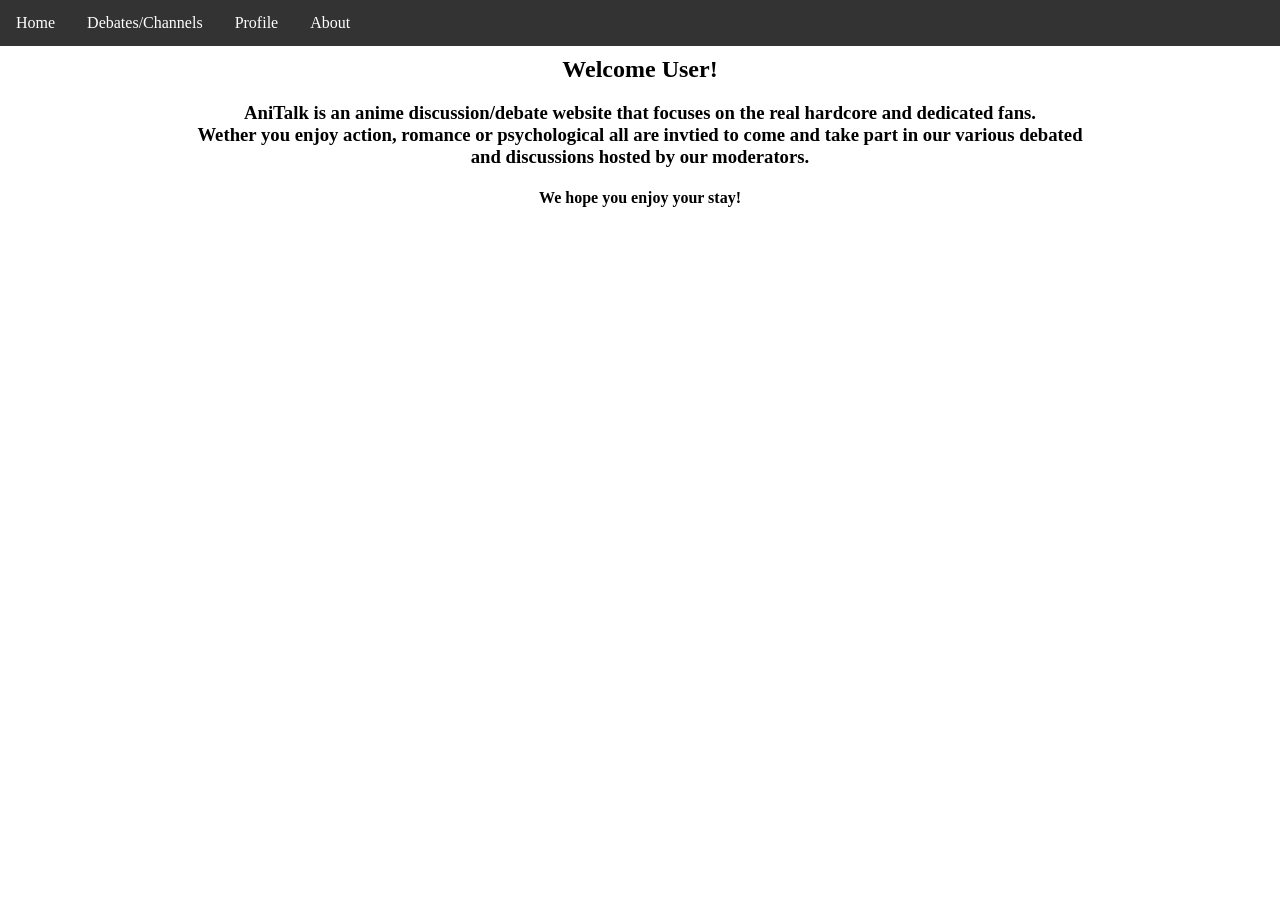
==== Index.html @ a92a5316 "Add files via upload" ====
<!DOCTYPE HTML>
<html>
<head>
<style>
body {
  margin: 0;
  padding: 0;
}

h2, p {
  margin: 10px;
}

ul {
  list-style-type: none;
  margin: 0;
  padding: 0;
  overflow: hidden;
  background-color: #333333;
}

ul li {
  float: left;
}

ul li a {
  display: block;
  color: white;
  text-align: center;
  padding: 14px 16px;
  text-decoration: none;
}

ul li a:hover {
  background-color: #111111;
}
</style>
</head>
<body>
<ul>
  <li><a href="#home">Home</a></li>
  <li><a href="debates">Debates/Channels</a></li>
  <li><a href="#profile">Profile</a></li>
  <li><a href="file:///C:/Programming/HTML/Web%20Developemnt%20Project/about.html">About</a></li>
</ul>

<h2 style="text-align: center;">Welcome User!</h2>
<h3 style="text-align: center;">
    AniTalk is an anime discussion/debate website that focuses on the real hardcore and dedicated fans.<br> Wether 
    you enjoy action, romance or psychological all are invtied to come and take part in our various debated <br> and discussions
    hosted by our moderators.
</h3>
<h4 style="text-align: center;">We hope you enjoy your stay!</h4>

</body>
</html>
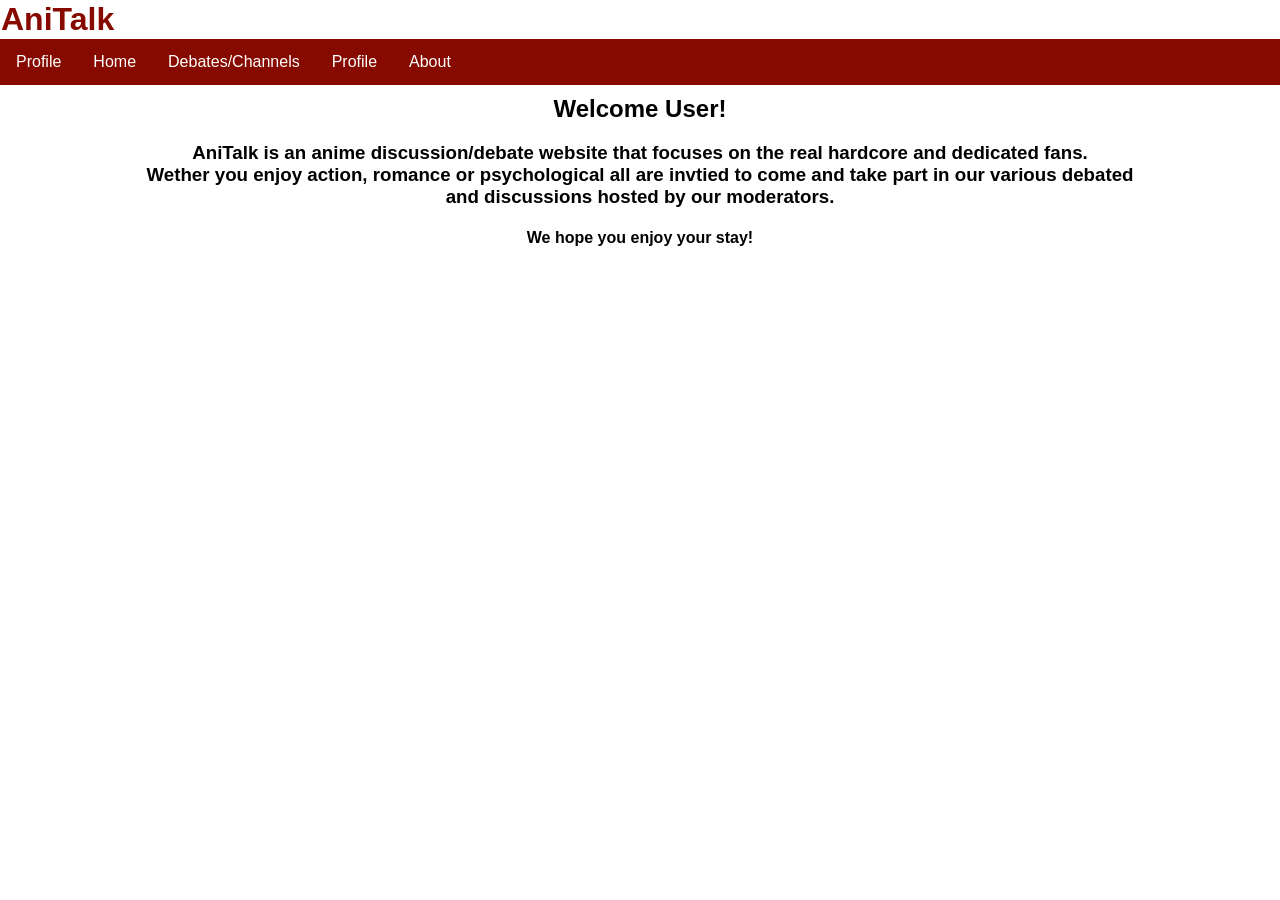
==== commit de391dc8: "Add files via upload" ====
--- a/Index.html
+++ b/Index.html
@@ -1,6 +1,7 @@
 <!DOCTYPE HTML>
 <html>
 <head>
+<link rel="stylesheet" href="indexStlye.css">
 <style>
 body {
   margin: 0;
@@ -16,7 +17,7 @@
   margin: 0;
   padding: 0;
   overflow: hidden;
-  background-color: #333333;
+  background-color: #870a01;
 }
 
 ul li {
@@ -37,20 +38,22 @@
 </style>
 </head>
 <body>
-<ul>
-  <li><a href="#home">Home</a></li>
+<h1 id ="myHeader" class="font">AniTalk</h1>
+<ul class="font">
+  <li><a href="#profile">Profile</a></li>
+  <li><a href="file:///C:/Programming/HTML/Web%20Developemnt%20Project/Index.html#about">Home</a></li>
   <li><a href="debates">Debates/Channels</a></li>
   <li><a href="#profile">Profile</a></li>
   <li><a href="file:///C:/Programming/HTML/Web%20Developemnt%20Project/about.html">About</a></li>
 </ul>
 
-<h2 style="text-align: center;">Welcome User!</h2>
-<h3 style="text-align: center;">
+<h2 class="bodyText">Welcome User!</h2>
+<h3 class="bodyText">
     AniTalk is an anime discussion/debate website that focuses on the real hardcore and dedicated fans.<br> Wether 
     you enjoy action, romance or psychological all are invtied to come and take part in our various debated <br> and discussions
     hosted by our moderators.
 </h3>
-<h4 style="text-align: center;">We hope you enjoy your stay!</h4>
+<h4 class="bodyText">We hope you enjoy your stay!</h4>
 
 </body>
 </html>
--- a/indexStlye.css
+++ b/indexStlye.css
@@ -0,0 +1,20 @@
+#myHeader{
+    padding: 1px;
+    color: #870a01;
+    margin: auto;
+}
+
+.bodyText{
+    text-align: center;
+    font-family: "Roboto Condensed", sans-serif;
+    font-optical-sizing: auto;
+    font-weight: weight;
+    font-style: normal;
+}
+
+.font {
+    font-family: "Roboto Condensed", sans-serif;
+    font-optical-sizing: auto;
+    font-weight: weight;
+    font-style: normal;
+}
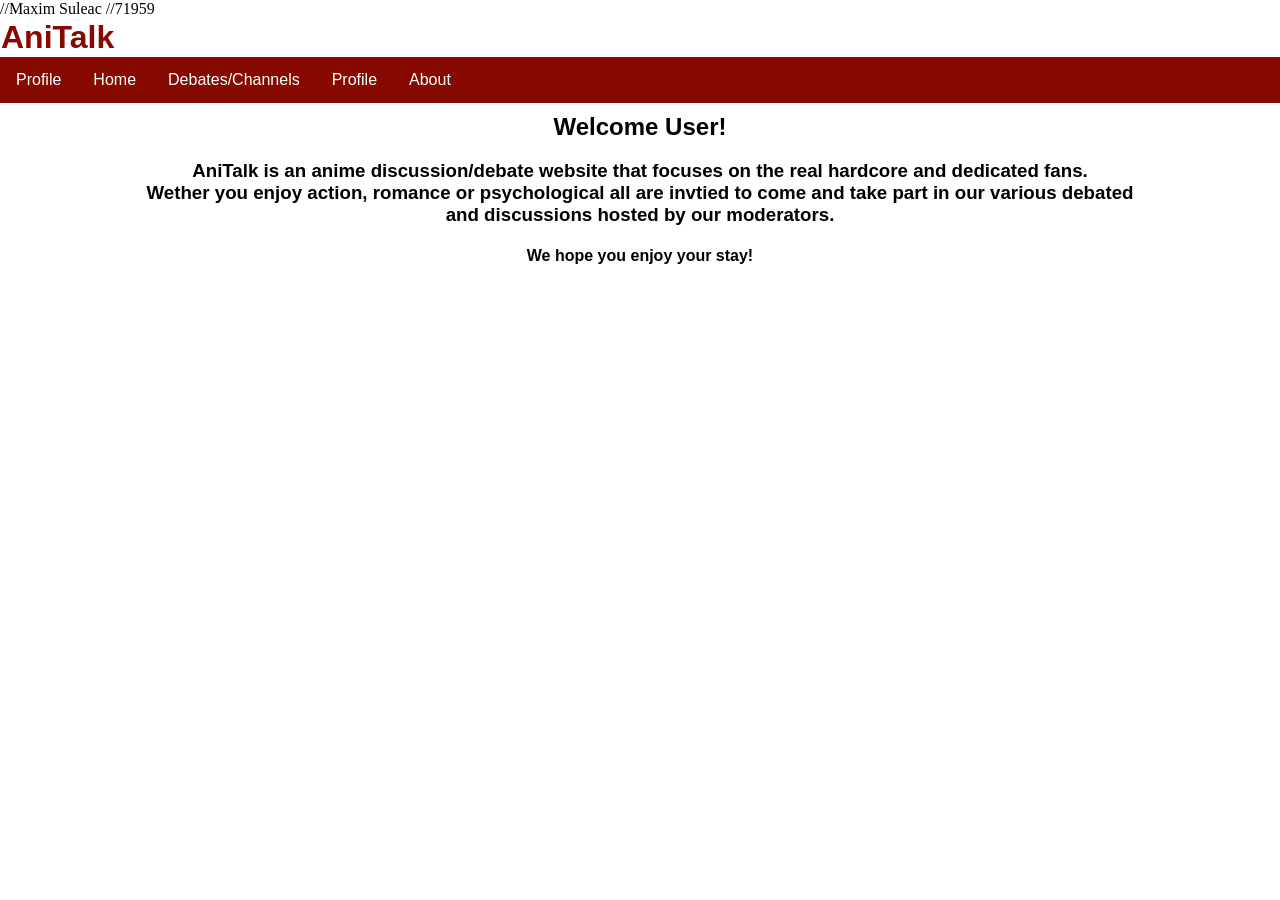
==== commit 785c50e6: "Update Index.html" ====
--- a/Index.html
+++ b/Index.html
@@ -1,3 +1,5 @@
+//Maxim Suleac
+//71959
 <!DOCTYPE HTML>
 <html>
 <head>
--- a/indexStlye.css
+++ b/indexStlye.css
@@ -1,20 +1,20 @@
-#myHeader{
-    padding: 1px;
-    color: #870a01;
-    margin: auto;
-}
-
-.bodyText{
-    text-align: center;
-    font-family: "Roboto Condensed", sans-serif;
-    font-optical-sizing: auto;
-    font-weight: weight;
-    font-style: normal;
-}
-
-.font {
-    font-family: "Roboto Condensed", sans-serif;
-    font-optical-sizing: auto;
-    font-weight: weight;
-    font-style: normal;
+#myHeader{
+    padding: 1px;
+    color: #870a01;
+    margin: auto;
+}
+
+.bodyText{
+    text-align: center;
+    font-family: "Roboto Condensed", sans-serif;
+    font-optical-sizing: auto;
+    font-weight: weight;
+    font-style: normal;
+}
+
+.font {
+    font-family: "Roboto Condensed", sans-serif;
+    font-optical-sizing: auto;
+    font-weight: weight;
+    font-style: normal;
 }
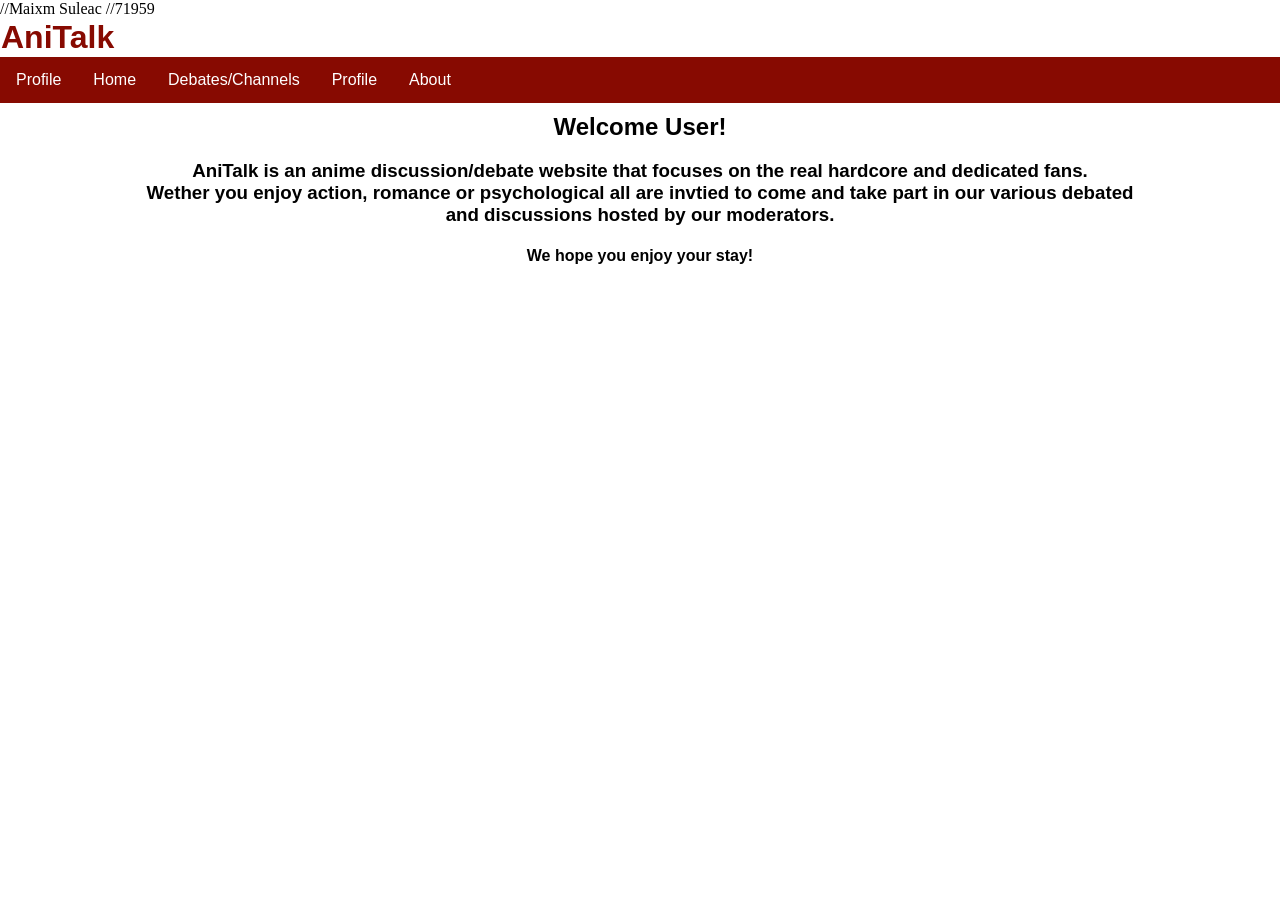
==== commit f55ca313: "rename file add initals" ====
--- a/Index.html
+++ b/Index.html
@@ -1,4 +1,4 @@
-//Maxim Suleac
+//Maixm Suleac
 //71959
 <!DOCTYPE HTML>
 <html>
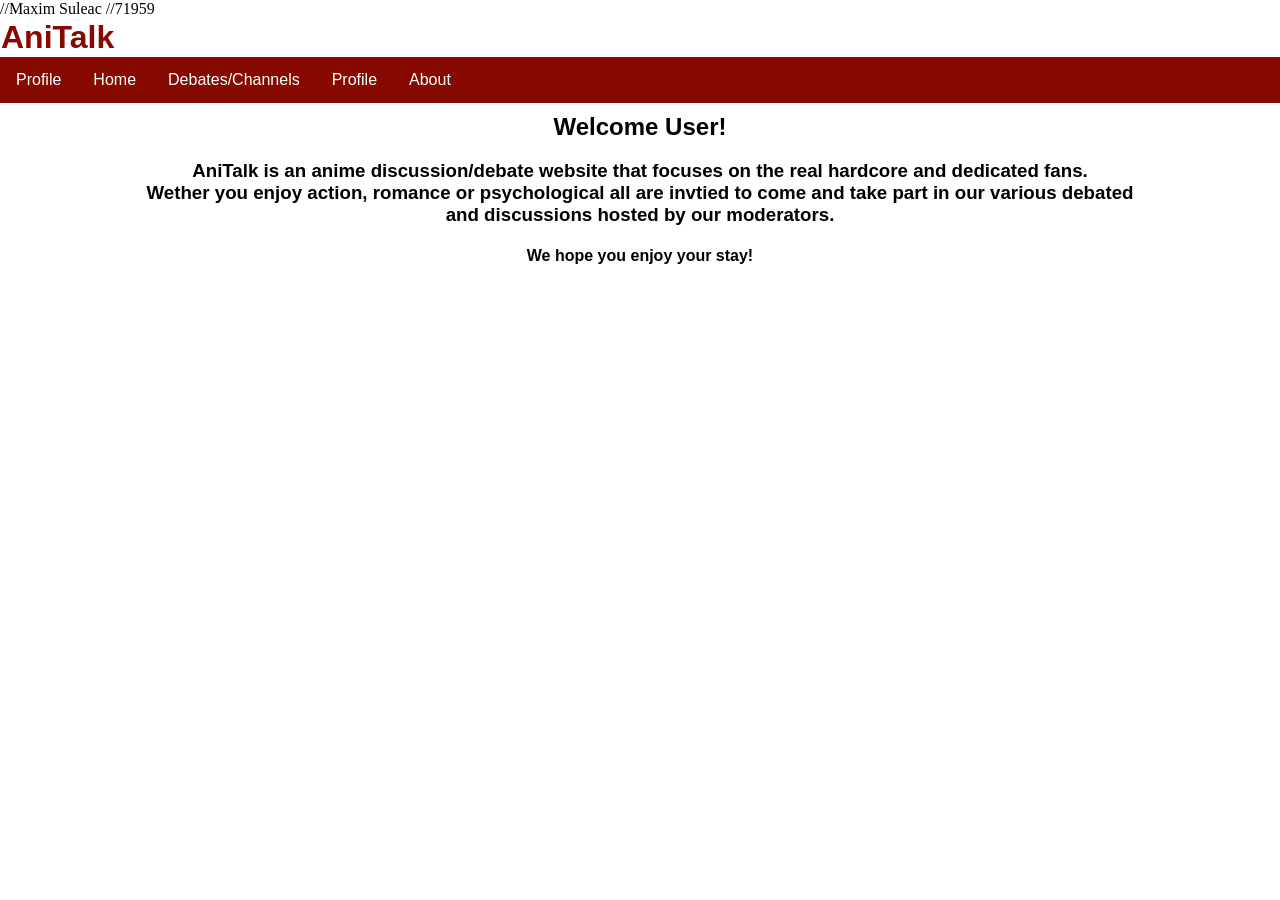
==== commit bb0b6fc7: "linking profile" ====
--- a/Index.html
+++ b/Index.html
@@ -1,4 +1,4 @@
-//Maixm Suleac
+//Maxim Suleac
 //71959
 <!DOCTYPE HTML>
 <html>
@@ -42,7 +42,7 @@
 <body>
 <h1 id ="myHeader" class="font">AniTalk</h1>
 <ul class="font">
-  <li><a href="#profile">Profile</a></li>
+  <li><a href="file:///C:/Users/maxxs/Documents/GitHub/WebDev_Project_MaximClient/profile.html">Profile</a></li>
   <li><a href="file:///C:/Programming/HTML/Web%20Developemnt%20Project/Index.html#about">Home</a></li>
   <li><a href="debates">Debates/Channels</a></li>
   <li><a href="#profile">Profile</a></li>
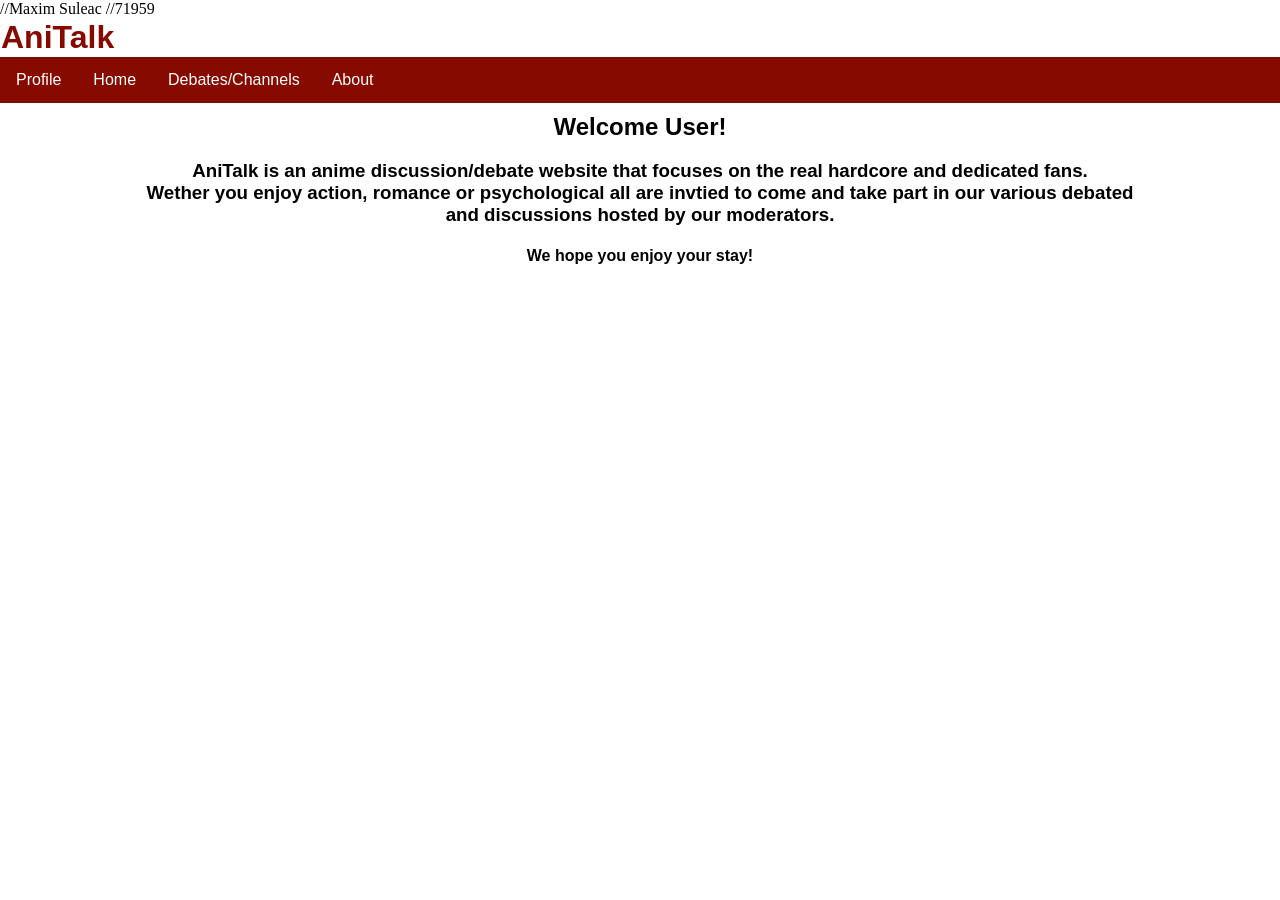
==== commit 0473b1c1: "linking" ====
--- a/Index.html
+++ b/Index.html
@@ -42,11 +42,10 @@
 <body>
 <h1 id ="myHeader" class="font">AniTalk</h1>
 <ul class="font">
-  <li><a href="file:///C:/Users/maxxs/Documents/GitHub/WebDev_Project_MaximClient/profile.html">Profile</a></li>
-  <li><a href="file:///C:/Programming/HTML/Web%20Developemnt%20Project/Index.html#about">Home</a></li>
+  <li><a href="./profile.html">Profile</a></li>
+  <li><a href="./Index.html">Home</a></li>
   <li><a href="debates">Debates/Channels</a></li>
-  <li><a href="#profile">Profile</a></li>
-  <li><a href="file:///C:/Programming/HTML/Web%20Developemnt%20Project/about.html">About</a></li>
+  <li><a href="./about.html">About</a></li>
 </ul>
 
 <h2 class="bodyText">Welcome User!</h2>
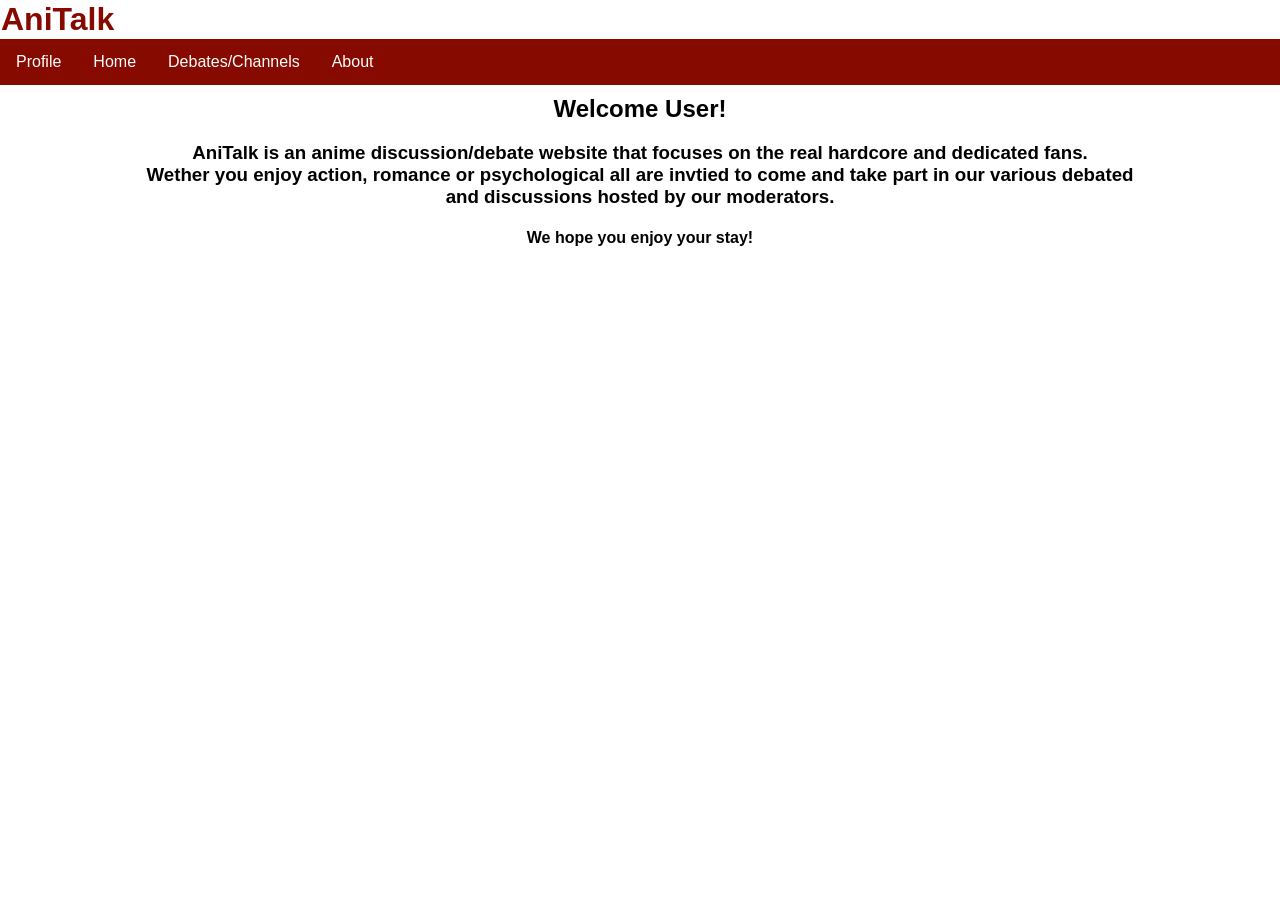
==== commit 8a3c8da5: "Update Index.html" ====
--- a/Index.html
+++ b/Index.html
@@ -1,5 +1,4 @@
-//Maxim Suleac
-//71959
+<!--Maxim Suleac 71959-->
 <!DOCTYPE HTML>
 <html>
 <head>
